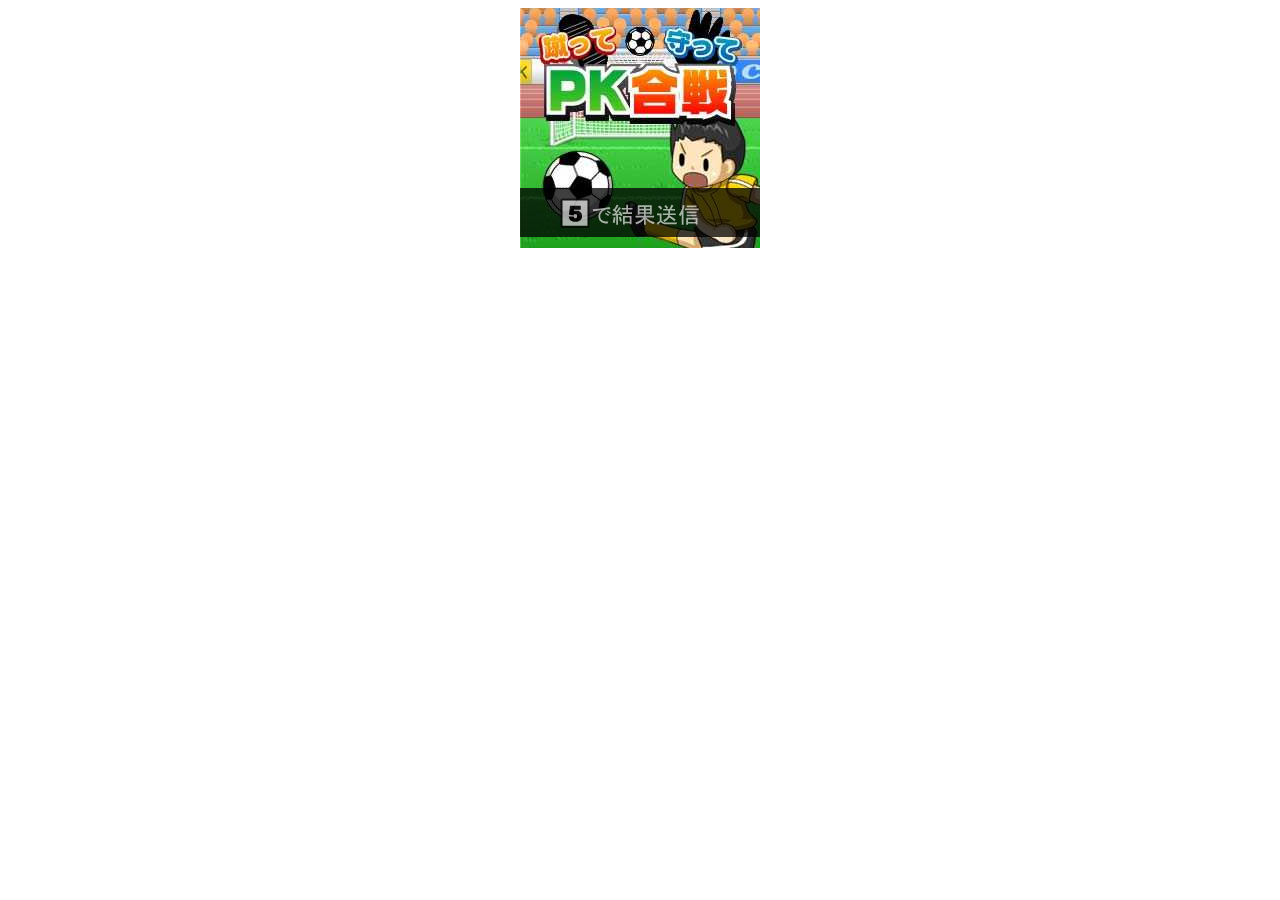
==== Canvas/football/index.html @ 00ebec83 "add canvas demo" ====
<!DOCTYPE html>
<html lang="en">
<head>
    <meta charset="UTF-8">
    <meta name="viewport" content="width=device-width, initial-scale=1.0">
    <title>Title</title>
</head>
<body>
<style>
    canvas {
        display: block;
        margin: 0 auto;
    }
</style>
<script src="../pixi/pixi.min.js"></script>
<script>
    const CPU_TURN = 'cpu';
    const PLAYER_TURN = 'player';
    const POINTER_TAP = 'pointertap';

    let Application = PIXI.Application;
    let Container = PIXI.Container;
    let Graphics = PIXI.Graphics;
    let Sprite = PIXI.Sprite;
    let Text = PIXI.Text;

    let background, player, cpu, scoreContainer, scoreTitle;
    let alpha = 0;
    let moveTo;
    let moveToX;
    let moveToY;
    let round = 0;
    let score = 0;
    let cpuScore = 0;
    let cpuTurn = 0;
    let cpuGameBoard = null;
    let cpuGameBoardText = null;
    let playerTurn = 0;
    let playerScore = 0;
    let playerGameBoard = null;
    let playerGameBoardText = null;
    let gameTurn = PLAYER_TURN;
    let gameBoarTurn = null;
    let gamePlace = [];
    let gamePlaceText = [];


    let app = new Application({
        width: 240,
        height: 240,
        antialias: true
    });
    document.body.appendChild(app.view);

    let gameScene = new Container();
    app.stage.addChild(gameScene);

    let playPlace = {
        "place_1": {
            "position": {
                "click": 1,
                "ball": {
                    x: 35,
                    y: 45,
                    x_over: -11,
                    y_over: -11
                }
            },
            "background": "0x000000",
            "opacity": 0.2,
            "width": 58,
            "height": 48,
            "x": 33,
            "y": 44,
            "title": {
                text: '1',
                x: 55,
                y: 55
            }
        },
        "place_2": {
            "position": {
                "click": 2,
                "ball": {
                    x: 110,
                    y: 45,
                    x_over: 110,
                    y_over: -10
                }
            },
            "background": "0xFFFFFF",
            "opacity": 0.2,
            "width": 58,
            "height": 48,
            "x": 91,
            "y": 44,
            "title": {
                text: '2',
                x: 112,
                y: 55
            }
        },
        "place_3": {
            "position": {
                "click": 3,
                "ball": {
                    x: 170,
                    y: 45,
                    x_over: 251,
                    y_over: -10
                }
            },
            "background": "0x000000",
            "opacity": 0.2,
            "width": 58,
            "height": 48,
            "x": 149,
            "y": 44,
            "title": {
                text: '3',
                x: 170,
                y: 55
            }
        },
        "place_4": {
            "position": {
                "click": 4,
                "ball": {
                    x: 35,
                    y: 95,
                    x_over: 10,
                    y_over: 120
                }
            },
            "background": "0xFFFFFF",
            "opacity": 0.2,
            "width": 58,
            "height": 48,
            "x": 33,
            "y": 92,
            "title": {
                text: '4',
                x: 55,
                y: 102
            }
        },
        "place_5": {
            "position": {
                "click": 5,
                "ball": {
                    x: 110,
                    y: 160
                }
            },
            "background": "0x000000",
            "opacity": 0.2,
            "width": 58,
            "height": 48,
            "x": 91,
            "y": 92,
            "title": {
                text: '5',
                x: 112,
                y: 102
            }
        },
        "place_6": {
            "position": {
                "click": 6,
                "ball": {
                    x: 180,
                    y: 85,
                    x_over: 210,
                    y_over: 95
                }
            },
            "background": "0xFFFFFF",
            "opacity": 0.2,
            "width": 58,
            "height": 48,
            "x": 149,
            "y": 92,
            "title": {
                text: '6',
                x: 170,
                y: 102
            }
        }
    };

    function setPosition(elm, x, y) {
        elm.x = x;
        elm.y = y;
    }

    function addText(text, options, x, y, parent = gameScene) {
        let element = new Text(text, options);
        setPosition(element, x, y);
        parent.addChild(element);

        return element;
    }

    function addGraphic(color, opacity, x, y, width, height, parent = gameScene) {
        let element = new Graphics();
        element.beginFill(color, opacity);
        element.drawRect(x, y, width, height);
        element.endFill();
        parent.addChild(element);

        return element;
    }

    function addImage(url, x = 0, y = 0, opacity = 1, parent = gameScene) {
        let element = Sprite.fromImage(url);
        setPosition(element, x, y);

        if (opacity !== 1) {
            element.alpha = opacity;
        }

        parent.addChild(element);

        return element;
    }

    function clear() {
        gameScene.removeChildren();
    }

    setup();

    function setup() {
        // Create background
        background = addImage('images/share/title_background.jpg');
        // Create start button + animation
        addGraphic(0x000000, 0.75, 0, 180, 240, 49);
        let beginBtn = addImage('images/share/start_label.png', 40, 190, 0);
        beginBtn.buttonMode = true;
        beginBtn.interactive = true;

        let showButton = function () {
            beginBtn.alpha = alpha;
            alpha = alpha < 1 ? alpha + 0.015 : 0;
        };

        beginBtn.on(POINTER_TAP, function () {
            app.ticker.remove(showButton);
            waitingMatch();
        });

        app.ticker.add(showButton);
    }

    function resetNextStage() {
        round += 1;
        cpuTurn = 0;
        playerTurn = 0;
        cpuScore = 0;
        playerScore = 0;
        cpuGameBoard = null;
        playerGameBoard = null;
    }

    function waitingMatch() {
        clear();
        resetNextStage();
        // Create main background
        background = addImage('images/share/main_background.jpg');
        addGraphic(0xFFFFFF, 0.5, 0, 0, 240, 240);
        // Create score
        scoreContainer = addGraphic(0x000000, 0.4, 0, 0, 240, 30);
        scoreTitle = addText('SCORE', {
            fontWeight: 'bold',
            fontSize: 20,
            fill: '#FFFFFF',
            stroke: '#000000',
            strokeThickness: 2,
        }, 10, 2, scoreContainer);

        let scoreNumber = addText(score, {
            fontWeight: 'bold',
            fontSize: 20,
            fill: '#FFFFFF',
            stroke: '#000000',
            strokeThickness: 2
        }, 200, 2);

        // Create character name
        let nameContainer = addGraphic(0x000000, 0.6, 0, 50, 240, 60);
        let playerName = addText('PLAYER', {
            fontWeight: 'bold',
            fontSize: 15,
            fill: '#f48642',
        }, 6, 55, nameContainer);
        let cpuName = addText('CPU', {
            fontWeight: 'bold',
            fontSize: 15,
            fill: '#f48642',
        }, 203, 55);

        // Create vs
        let vsContainer = addGraphic(0x000000, 1, 0, 164, 240, 0);
        let vsImg = addImage('images/share/vs.png', 90, 144, 0);
        vsImg.width = 67;
        vsImg.height = 41;
        // Create player
        player = addImage('images/share/vs_player.png', -78, 68);
        // Create cpu
        cpu = addImage('images/share/vs_cpu.png', 240, 81);
        let fadeOutElm = function () {
            if (player.x >= -90 || cpu.x < 240) {
                player.x -= 3;
                cpu.x += 3;
            }

            if (vsContainer.alpha > 0) {
                vsContainer.alpha -= 0.02;
            } else {
                app.ticker.remove(fadeOutElm);
                renderPlay();
            }

            if (nameContainer.alpha > 0 || scoreContainer.alpha > 0) {
                nameContainer.alpha -= 0.02;
                playerName.alpha -= 0.025;
                cpuName.alpha -= 0.025;

                scoreContainer.alpha -= 0.02;
                scoreTitle.alpha -= 0.02;
                scoreNumber.alpha -= 0.02;
            } else {
                playerName.alpha = 0;
                cpuName.alpha = 0;

                scoreTitle.alpha = 0;
                scoreNumber.alpha = 0;
            }

            if (vsContainer.graphicsData[0].shape.width > 8) {
                vsContainer.graphicsData[0].shape.width -= 8;
                vsContainer.x += 4;
                vsImg.width += 6;
                vsImg.x -= 3;
                vsImg.height -= 4.1;
            } else {
                vsImg.alpha = 0;
            }

            if (vsContainer.graphicsData[0].shape.height < 240) {
                vsContainer.graphicsData[0].shape.height += 20;
                vsContainer.y -= 15;
            }
        };

        let fadeIn = true;
        let fadeInElm = function () {
            if (player.x < 0) {
                player.x += 2;
            }

            if (cpu.x > 162) {
                cpu.x -= 2;
            }

            if (vsContainer.graphicsData[0].shape.height < 50) {
                vsContainer.y -= 1.25;
                vsContainer.graphicsData[0].shape.height += 2.5;
                vsImg.alpha = 1;
                vsImg.width += 2;
                vsImg.x -= 1;
                vsImg.height += 2;
                vsImg.y -= 1;
            }

            if (vsContainer.graphicsData[0].shape.height === 50 && vsImg.width >= 67 && vsImg.height > 40) {
                vsImg.width -= 2;
                vsImg.x += 1;
                vsImg.height -= 2;
                vsImg.y += 1;
                fadeIn = false;
            }

            if (vsContainer.graphicsData[0].shape.height === 50 && vsImg.width < 67 && vsImg.height < 41) {
                app.ticker.remove(fadeInElm);
                setTimeout(function () {
                    app.ticker.add(fadeOutElm);
                }, 300);
            }
        };

        app.ticker.add(fadeInElm);
    }

    function randMissOrGoal() {
        return Math.random() > 0.2;
    }

    function randCpuPlace() {
        return Math.floor((Math.random() * 6) + 1);
    }

    function renderLose() {
        clear();
        gameScene.addChild(background);
        let overImg = addImage('images/share/gameover.png', 2.5, 0);
        addImage('images/share/background_top.png');
        gameScene.addChild(scoreContainer);
        gameScene.addChild(scoreTitle);
        addText(score, {
            fontWeight: 'bold',
            fontSize: 20,
            fill: '#FFFFFF',
            stroke: '#000000',
            strokeThickness: 2
        }, 200, 2);

        let loseImg = addImage('images/share/youlose.png', -193, 75);
        let moveLoseImg = function () {
            if (loseImg.x < 7.5) {
                loseImg.x += 2;
            } else {
                app.ticker.remove(moveLoseImg);
                setTimeout(function () {
                    let moveOverImg = function () {
                        if (overImg.y < 75) {
                            overImg.y += 2;
                            loseImg.x += 10;
                        } else {
                            app.ticker.remove(moveOverImg);
                            setTimeout(function () {
                                clear();
                                gameScene.addChild(background);
                                addImage('images/share/end_background.png', -20, -5);
                                addText(score, {
                                    fontWeight: 'bold',
                                    fontSize: 20,
                                    align: 'right',
                                    fill: '#000000',
                                }, 150, 101);
                                let continueImg = addImage('images/share/continue_label.png', 40, 190, 0);
                                continueImg.interactive = true;
                                continueImg.buttonMode = true;
                                alpha = 0;
                                let continueChangeAlpha = function () {
                                    continueImg.alpha = alpha;
                                    alpha = alpha < 1 ? alpha + 0.015 : 0;
                                };
                                continueImg.on(POINTER_TAP, function () {
                                    app.ticker.remove(continueChangeAlpha);
                                    setup();
                                });
                                app.ticker.add(continueChangeAlpha);
                            }, 500);
                        }
                    };
                    app.ticker.add(moveOverImg);
                }, 500);
            }
        };
        app.ticker.add(moveLoseImg);
    }

    function renderNext() {
        clear();
        if ((playerScore - cpuScore) > 0) {
            gameScene.addChild(background);
            let stageImg = addImage('images/share/nextstage.png', 3.5, 0);
            addImage('images/share/background_top.png');
            gameScene.addChild(scoreContainer);
            gameScene.addChild(scoreTitle);
            addText(score, {
                fontWeight: 'bold',
                fontSize: 20,
                fill: '#FFFFFF',
                stroke: '#000000',
                strokeThickness: 2
            }, 200, 2);

            let winImg = addImage('images/share/youwin.png', -193, 75);
            let moveWinImg = function () {
                if (winImg.x < 24) {
                    winImg.x += 2;
                } else {
                    app.ticker.remove(moveWinImg);
                    setTimeout(function () {
                        let moveStageImg = function () {
                            if (stageImg.y < 75) {
                                stageImg.y += 2;
                                winImg.x += 10;
                            } else {
                                app.ticker.remove(moveStageImg);
                                setTimeout(waitingMatch(), 1500);
                            }
                        };
                        app.ticker.add(moveStageImg);
                    }, 1000);
                }
            };
            app.ticker.add(moveWinImg);
        } else {
            renderLose();
        }
    }

    function renderScoreBoard(isGoal) {
        if (playerGameBoard !== null && gameTurn === CPU_TURN) {
            gameScene.addChild(playerGameBoard);
        }

        if (cpuGameBoard !== null && gameTurn === PLAYER_TURN) {
            gameScene.addChild(cpuGameBoard);
        }

        if (playerTurn === cpuTurn) {
            gameScene.removeChild(playerGameBoard);
            gameScene.removeChild(cpuGameBoard);
        }

        if (isGoal !== null) {
            let ico = isGoal ? 'images/share/o.png' : 'images/share/x.png';
            if (gameTurn === 'player') {
                playerGameBoard = addImage(ico, 188, 204);
                playerGameBoard.width = 14;
                playerGameBoard.height = 14;
            } else {
                cpuGameBoard = addImage(ico, 188, 221);
                cpuGameBoard.width = 14;
                cpuGameBoard.height = 14;
            }
        }

        gameScene.removeChild(gameBoarTurn);
        gameBoarTurn = addText(playerTurn === cpuTurn ? playerTurn + 1 : playerTurn, {
            fontSize: 11,
            fill: '#000000'
        }, 185, 190);

        gameScene.removeChild(playerGameBoardText);
        playerGameBoardText = addText(playerScore, {
            fontWeight: 'bold',
            fontSize: 15,
            fill: '#000000'
        }, 218, 202);

        gameScene.removeChild(cpuGameBoardText);
        cpuGameBoardText = addText(cpuScore, {
            fontWeight: 'bold',
            fontSize: 15,
            fill: '#000000'
        }, 218, 219);
    }

    function renderMiss() {
        renderScoreBoard(false);
        let missImg = addImage('images/share/miss.png', 40, 50);
        let swap = false;
        let moveMissImg = function () {
            if (missImg.x < 50 && !swap) {
                setPosition(missImg, missImg.x + 1, missImg.y + 1);
            } else {
                swap = true;
            }

            if (missImg.x > 40 && swap) {
                setPosition(missImg, missImg.x - 1, missImg.y + 1);
            } else {
                swap = false;
            }

            if (missImg.y >= 80) {
                app.ticker.remove(moveMissImg);
            }
        };

        app.ticker.add(moveMissImg);

        if (gameTurn === 'player') {
            let playerMiss = addImage('images/player/miss_player.png', -98, 134);
            let movePlayer = function () {
                if (playerMiss.x < 10) {
                    playerMiss.x += 4;
                } else {
                    app.ticker.remove(movePlayer);
                }
            };
            app.ticker.add(movePlayer);
        }
    }

    function renderGoal() {
        if (gameTurn === 'player') {
            playerScore += 1;
            score += round * 100;
        } else {
            cpuScore += 1;
        }

        renderScoreBoard(true);

        if (gameTurn === 'player') {
            let playerMiss = addImage('images/player/goal_player.png', 100, 240);
            let movePlayer = function () {
                if (playerMiss.y > 84) {
                    playerMiss.y -= 10;
                } else {
                    app.ticker.remove(movePlayer);
                }
            };
            app.ticker.add(movePlayer);
        }

        let goalImg = addImage('images/share/goal.png', -40, 50);
        let moveGoalImg = function () {
            if (goalImg.x < 40) {
                goalImg.x += 2;
            } else {
                app.ticker.remove(moveGoalImg);
            }
        };

        app.ticker.add(moveGoalImg);
    }

    function renderGk(turn, gk, gkPlace, stPlace, goal) {
        let newGkImg;
        switch (gkPlace) {
            case 1: {
                newGkImg = PIXI.Texture.fromImage('images/' + turn + '/gk_left_up.png');
                gk.setTexture(newGkImg);
                setPosition(gk, 30, 40);
                break;
            }
            case 2: {
                newGkImg = PIXI.Texture.fromImage('images/' + turn + '/gk_center_up.png');
                gk.setTexture(newGkImg);
                setPosition(gk, 100, 40);
                break;
            }
            case 3: {
                newGkImg = PIXI.Texture.fromImage('images/' + turn + '/gk_right_up.png');
                gk.setTexture(newGkImg);
                setPosition(gk, 135, 40);
                break;
            }
            case 4: {
                newGkImg = PIXI.Texture.fromImage('images/' + turn + '/gk_left_down.png');
                gk.setTexture(newGkImg);
                setPosition(gk, 40, 105);
                break;
            }
            case 5: {
                newGkImg = PIXI.Texture.fromImage('images/' + turn + '/gk_center_down.png');
                gk.setTexture(newGkImg);
                setPosition(gk, 100, 80);
                break;
            }
            case 6: {
                newGkImg = PIXI.Texture.fromImage('images/' + turn + '/gk_right_down.png');
                gk.setTexture(newGkImg);
                setPosition(gk, 115, 105);
                break;
            }
        }

        addGraphic(0x000000, 0.5, 0, 0, 240, 240);
        setTimeout(function () {
            if (stPlace === gkPlace || !goal) {
                renderMiss();
            } else {
                renderGoal();
            }

            setTimeout(function () {
                let nextStage = true;
                let closeBg1 = addGraphic(0x000000, 1, 0, 0, 0, 40);
                let closeBg2 = addGraphic(0x000000, 1, 240, 40, 0, 40);
                let closeBg3 = addGraphic(0x000000, 1, 0, 80, 0, 40);
                let closeBg4 = addGraphic(0x000000, 1, 240, 120, 0, 40);
                let closeBg5 = addGraphic(0x000000, 1, 0, 160, 0, 40);
                let closeBg6 = addGraphic(0x000000, 1, 240, 200, 0, 40);
                let subScore = Math.abs(playerScore - cpuScore);

                if (gameTurn === PLAYER_TURN) {
                    gameTurn = CPU_TURN;
                    playerTurn += 1;
                } else {
                    gameTurn = PLAYER_TURN;
                    cpuTurn += 1;
                }

                console.log({
                    game_turn: gameTurn,
                    st_place: stPlace,
                    gk_place: gkPlace,
                    goal: goal,
                    player_turn: playerTurn,
                    cpu_turn: cpuTurn,
                    player_score: playerScore,
                    cpu_score: cpuScore,
                    sub_score: subScore,
                });

                if (playerTurn === cpuTurn
                    && ((playerTurn < 5 && subScore > (5 - playerTurn))
                        || (playerTurn === 5 && subScore > 0)
                        || (playerTurn > 5 && subScore > 0))
                ) {
                    nextStage = false;
                }

                let next = function () {
                    if (closeBg1.graphicsData[0].shape.width < 240) {
                        closeBg1.graphicsData[0].shape.width += 8;
                        closeBg2.graphicsData[0].shape.width += 8;
                        closeBg2.x -= 8;
                        closeBg3.graphicsData[0].shape.width += 8;
                        closeBg4.graphicsData[0].shape.width += 8;
                        closeBg4.x -= 8;
                        closeBg5.graphicsData[0].shape.width += 8;
                        closeBg6.graphicsData[0].shape.width += 8;
                        closeBg6.x -= 8;
                    } else {
                        app.ticker.remove(next);
                        if (nextStage) {
                            renderPlay();
                        } else {
                            renderNext();
                        }
                    }
                };
                app.ticker.add(next);
            }, 1500);
        }, 300);
    }

    function renderPlay() {
        clear();
        background.alpha = 1;
        gameScene.addChild(background);
        scoreContainer.alpha = 1;
        scoreTitle.alpha = 1;
        gameScene.addChild(scoreContainer);
        gameScene.addChild(scoreTitle);
        addText(score, {
            fontWeight: 'bold',
            fontSize: 20,
            fill: '#FFFFFF',
            stroke: '#000000',
            strokeThickness: 2
        }, 200, 2);

        Object.keys(playPlace).forEach(function (index) {
            let position = addGraphic(
                playPlace[index].background,
                playPlace[index].opacity,
                playPlace[index].x,
                playPlace[index].y,
                playPlace[index].width,
                playPlace[index].height
            );
            position.interactive = true;
            position.buttonMode = true;
            position.on(POINTER_TAP, function () {
                app.ticker.remove(moveGk);

                gamePlace.forEach(function (item) {
                    gameScene.removeChild(item);
                });

                gamePlaceText.forEach(function (item) {
                    gameScene.removeChild(item);
                });

                gameScene.removeChild(st);
                st = addImage('images/' + gameTurn + '/kick_2.png', 64, 145);
                setTimeout(function () {
                    gameScene.removeChild(st);
                    st = addImage('images/' + gameTurn + '/kick_3.png', 84, 145);

                    let goal = randMissOrGoal();
                    if (gameTurn === PLAYER_TURN) {
                        moveTo = playPlace[index].position.click;
                        moveToX = !goal && moveTo !== 5 ? playPlace[index].position.ball.x_over : playPlace[index].position.ball.x;
                        moveToY = !goal && moveTo !== 5 ? playPlace[index].position.ball.y_over : playPlace[index].position.ball.y;
                    } else {
                        moveTo = randCpuPlace();
                        moveToX = !goal && moveTo !== 5 ? playPlace['place_' + moveTo].position.ball.x_over : playPlace['place_' + moveTo].position.ball.x;
                        moveToY = !goal && moveTo !== 5 ? playPlace['place_' + moveTo].position.ball.y_over : playPlace['place_' + moveTo].position.ball.y;
                    }

                    let moveBall = function () {
                        if (moveTo === 1 && ball.x > moveToX && ball.y > moveToY) {
                            ball.x -= 5;
                            ball.y -= 11.5;
                        } else if (moveTo === 2 && ball.x <= moveToX && ball.y > moveToY) {
                            if (ball.x !== moveToX) {
                                ball.x += 2;
                            }
                            ball.y -= 30;
                        } else if (moveTo === 3 && ball.x < moveToX && ball.y > moveToY) {
                            ball.x += 13;
                            ball.y -= 25;
                        } else if (moveTo === 4 && ball.x > moveToX && ball.y > moveToX) {
                            ball.x -= 5;
                            ball.y -= 6.8;
                        } else if (moveTo = 5 && ball.x < moveToX && ball.y > moveToX) {
                            ball.x += 2;
                            ball.y -= 16;
                        } else if (moveTo = 6 && ball.x < moveToX && ball.y > moveToY) {
                            ball.x += 10;
                            ball.y -= 8;
                        } else {
                            app.ticker.remove(moveBall);
                            if (gameTurn === PLAYER_TURN) {
                                renderGk('cpu', gk, randCpuPlace(), playPlace[index].position.click, goal);
                            } else {
                                renderGk('player', gk, playPlace[index].position.click, randCpuPlace(), goal);
                            }
                        }
                    };
                    app.ticker.add(moveBall);
                }, 100);
            });

            gamePlace.push(position);
        });

        let gkSprite = PIXI.Texture.fromImage(gameTurn === PLAYER_TURN ? 'images/cpu/gk_def.png' : 'images/player/gk_def.png', 90, 70);
        let gk = new PIXI.Sprite(gkSprite);
        gameScene.addChild(gk);
        setPosition(gk, 90, 70);
        let swap = false;
        let moveGk = function () {
            if (gk.y < 73 && !swap) {
                gk.y += 0.2;
            } else {
                swap = true;
            }

            if (gk.y > 70 && swap) {
                gk.y -= 0.2;
            } else {
                swap = false;
            }
        };

        app.ticker.add(moveGk);
        let st = addImage('images/' + gameTurn + '/kick_1.png', 60, 145);
        let ball = addImage('images/share/ball_1.png', 100, 195);

        Object.keys(playPlace).forEach(function (index) {
            let text = addText(playPlace[index].title.text, {
                fontSize: 24,
                fill: '#FFFFFF',
                stroke: '#FF0000',
                strokeThickness: 4
            }, playPlace[index].title.x, playPlace[index].title.y);

            gamePlaceText.push(text);
        });

        addImage('images/share/score_board.png', 142, 188);
        renderScoreBoard(null);
    }
</script>
</body>
</html>
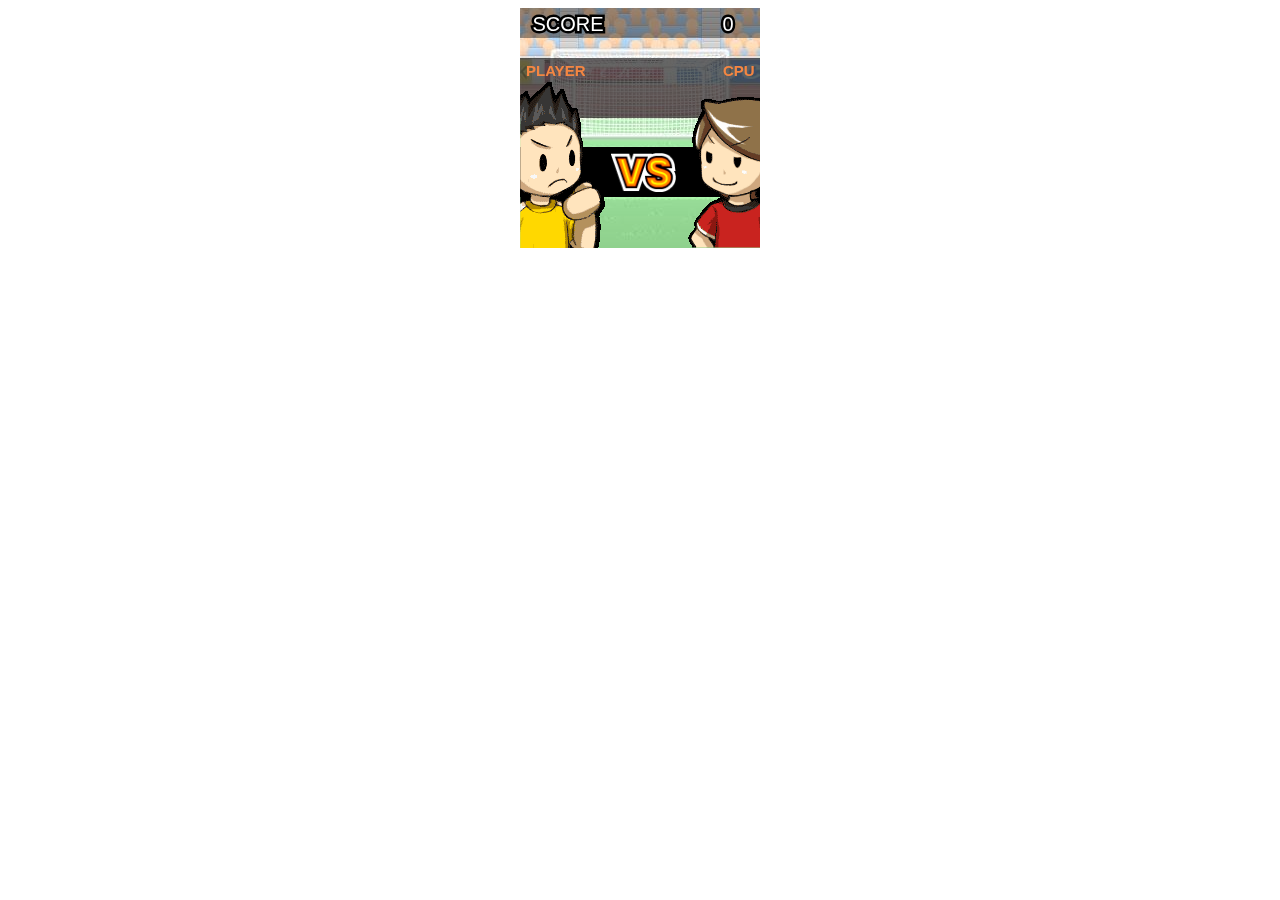
==== commit e3679d44: "add canvas demo" ====
--- a/Canvas/football/index.html
+++ b/Canvas/football/index.html
@@ -126,10 +126,10 @@
             "position": {
                 "click": 4,
                 "ball": {
-                    x: 35,
+                    x: 40,
                     y: 95,
-                    x_over: 10,
-                    y_over: 120
+                    x_over: 0,
+                    y_over: 75
                 }
             },
             "background": "0xFFFFFF",
@@ -149,7 +149,7 @@
                 "click": 5,
                 "ball": {
                     x: 110,
-                    y: 160
+                    y: 95
                 }
             },
             "background": "0x000000",
@@ -169,9 +169,9 @@
                 "click": 6,
                 "ball": {
                     x: 180,
-                    y: 85,
+                    y: 95,
                     x_over: 210,
-                    y_over: 95
+                    y_over: 75
                 }
             },
             "background": "0xFFFFFF",
@@ -228,7 +228,7 @@
         gameScene.removeChildren();
     }
 
-    setup();
+    waitingMatch();
 
     function setup() {
         // Create background
@@ -271,19 +271,17 @@
         // Create score
         scoreContainer = addGraphic(0x000000, 0.4, 0, 0, 240, 30);
         scoreTitle = addText('SCORE', {
-            fontWeight: 'bold',
             fontSize: 20,
             fill: '#FFFFFF',
             stroke: '#000000',
-            strokeThickness: 2,
+            strokeThickness: 5,
         }, 10, 2, scoreContainer);
 
         let scoreNumber = addText(score, {
-            fontWeight: 'bold',
             fontSize: 20,
             fill: '#FFFFFF',
             stroke: '#000000',
-            strokeThickness: 2
+            strokeThickness: 5
         }, 200, 2);
 
         // Create character name
@@ -407,12 +405,12 @@
         addImage('images/share/background_top.png');
         gameScene.addChild(scoreContainer);
         gameScene.addChild(scoreTitle);
+
         addText(score, {
-            fontWeight: 'bold',
             fontSize: 20,
             fill: '#FFFFFF',
             stroke: '#000000',
-            strokeThickness: 2
+            strokeThickness: 5
         }, 200, 2);
 
         let loseImg = addImage('images/share/youlose.png', -193, 75);
@@ -469,12 +467,12 @@
             addImage('images/share/background_top.png');
             gameScene.addChild(scoreContainer);
             gameScene.addChild(scoreTitle);
+
             addText(score, {
-                fontWeight: 'bold',
                 fontSize: 20,
                 fill: '#FFFFFF',
                 stroke: '#000000',
-                strokeThickness: 2
+                strokeThickness: 5
             }, 200, 2);
 
             let winImg = addImage('images/share/youwin.png', -193, 75);
@@ -540,14 +538,14 @@
         playerGameBoardText = addText(playerScore, {
             fontWeight: 'bold',
             fontSize: 15,
-            fill: '#000000'
+            fill: '#FF0000'
         }, 218, 202);
 
         gameScene.removeChild(cpuGameBoardText);
         cpuGameBoardText = addText(cpuScore, {
             fontWeight: 'bold',
             fontSize: 15,
-            fill: '#000000'
+            fill: '#FF0000'
         }, 218, 219);
     }
 
@@ -622,8 +620,11 @@
         app.ticker.add(moveGoalImg);
     }
 
-    function renderGk(turn, gk, gkPlace, stPlace, goal) {
+    function renderGk(turn, gk, gkPlace, stPlace, goal, ball) {
         let newGkImg;
+        if (stPlace === gkPlace && goal) {
+            gameScene.removeChild(ball);
+        }
         switch (gkPlace) {
             case 1: {
                 newGkImg = PIXI.Texture.fromImage('images/' + turn + '/gk_left_up.png');
@@ -646,7 +647,7 @@
             case 4: {
                 newGkImg = PIXI.Texture.fromImage('images/' + turn + '/gk_left_down.png');
                 gk.setTexture(newGkImg);
-                setPosition(gk, 40, 105);
+                setPosition(gk, 30, 105);
                 break;
             }
             case 5: {
@@ -658,14 +659,14 @@
             case 6: {
                 newGkImg = PIXI.Texture.fromImage('images/' + turn + '/gk_right_down.png');
                 gk.setTexture(newGkImg);
-                setPosition(gk, 115, 105);
+                setPosition(gk, 135, 105);
                 break;
             }
         }
 
         addGraphic(0x000000, 0.5, 0, 0, 240, 240);
         setTimeout(function () {
-            if (stPlace === gkPlace || !goal) {
+            if (stPlace === gkPlace && !goal) {
                 renderMiss();
             } else {
                 renderGoal();
@@ -702,9 +703,7 @@
                 });
 
                 if (playerTurn === cpuTurn
-                    && ((playerTurn < 5 && subScore > (5 - playerTurn))
-                        || (playerTurn === 5 && subScore > 0)
-                        || (playerTurn > 5 && subScore > 0))
+                    && ((playerTurn < 5 && subScore > (5 - playerTurn)) || (playerTurn >= 5 && subScore > 0))
                 ) {
                     nextStage = false;
                 }
@@ -742,12 +741,12 @@
         scoreTitle.alpha = 1;
         gameScene.addChild(scoreContainer);
         gameScene.addChild(scoreTitle);
+
         addText(score, {
-            fontWeight: 'bold',
             fontSize: 20,
             fill: '#FFFFFF',
             stroke: '#000000',
-            strokeThickness: 2
+            strokeThickness: 5
         }, 200, 2);
 
         Object.keys(playPlace).forEach(function (index) {
@@ -801,21 +800,21 @@
                         } else if (moveTo === 3 && ball.x < moveToX && ball.y > moveToY) {
                             ball.x += 13;
                             ball.y -= 25;
-                        } else if (moveTo === 4 && ball.x > moveToX && ball.y > moveToX) {
-                            ball.x -= 5;
-                            ball.y -= 6.8;
-                        } else if (moveTo = 5 && ball.x < moveToX && ball.y > moveToX) {
+                        } else if (moveTo === 4 && ball.x > moveToX && ball.y > moveToY) {
+                            ball.x -= 10;
+                            ball.y -= 14;
+                        } else if (moveTo === 5 && ball.x < moveToX && ball.y > moveToY) {
                             ball.x += 2;
                             ball.y -= 16;
-                        } else if (moveTo = 6 && ball.x < moveToX && ball.y > moveToY) {
+                        } else if (moveTo === 6 && ball.x < moveToX && ball.y > moveToY) {
                             ball.x += 10;
-                            ball.y -= 8;
+                            ball.y -= 10;
                         } else {
                             app.ticker.remove(moveBall);
                             if (gameTurn === PLAYER_TURN) {
-                                renderGk('cpu', gk, randCpuPlace(), playPlace[index].position.click, goal);
+                                renderGk('cpu', gk, randCpuPlace(), playPlace[index].position.click, goal, ball);
                             } else {
-                                renderGk('player', gk, playPlace[index].position.click, randCpuPlace(), goal);
+                                renderGk('player', gk, playPlace[index].position.click, moveTo, goal, ball);
                             }
                         }
                     };
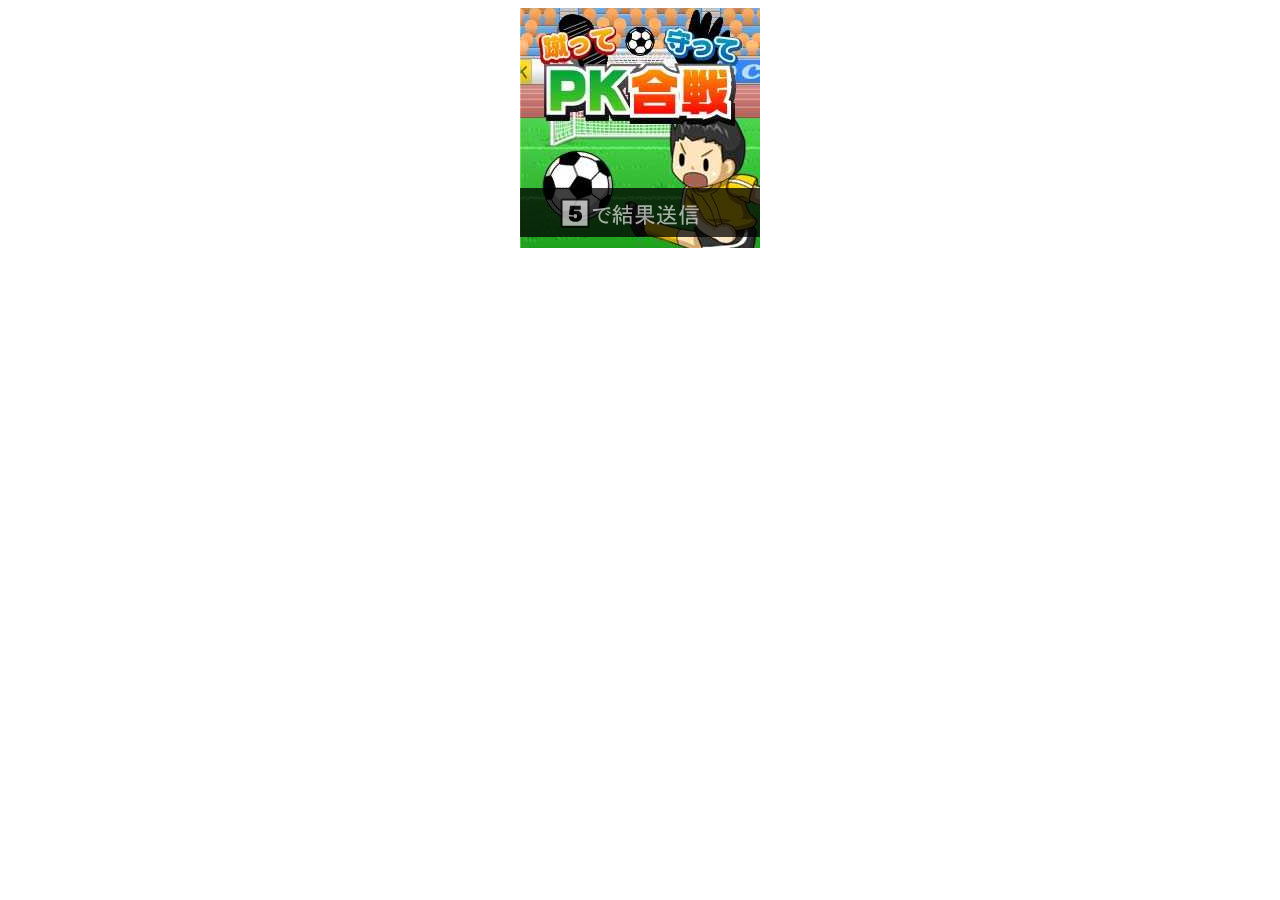
==== commit 0cf91d2e: "add canvas demo" ====
--- a/Canvas/football/index.html
+++ b/Canvas/football/index.html
@@ -228,7 +228,7 @@
         gameScene.removeChildren();
     }
 
-    waitingMatch();
+    setup();
 
     function setup() {
         // Create background
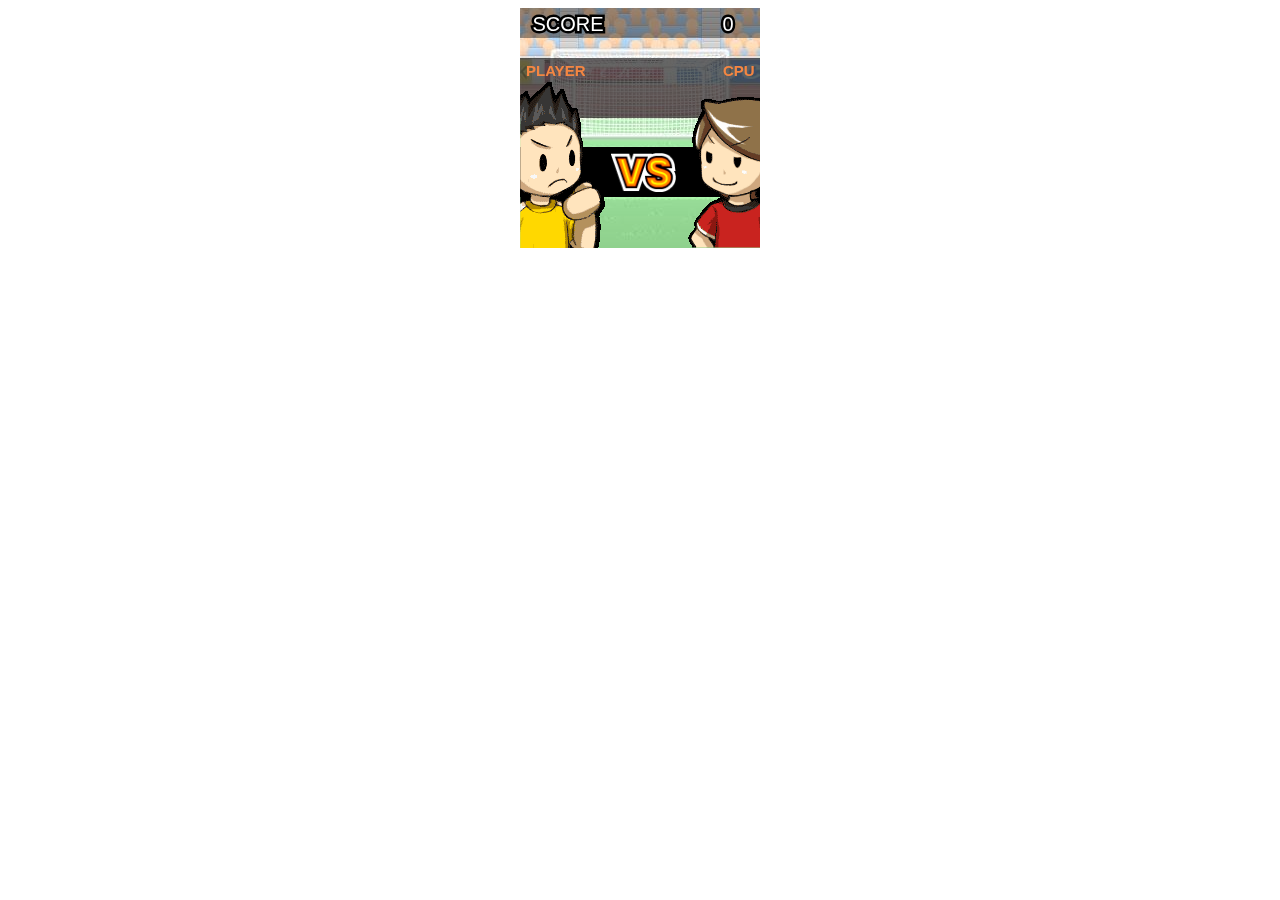
==== commit 969dfb9e: "add canvas demo" ====
--- a/Canvas/football/index.html
+++ b/Canvas/football/index.html
@@ -43,7 +43,7 @@
     let gameBoarTurn = null;
     let gamePlace = [];
     let gamePlaceText = [];
-
+    let gkCharacter = new Array();
 
     let app = new Application({
         width: 240,
@@ -55,7 +55,7 @@
     let gameScene = new Container();
     app.stage.addChild(gameScene);
 
-    let playPlace = {
+    let tapPosition = {
         "place_1": {
             "position": {
                 "click": 1,
@@ -187,6 +187,20 @@
             }
         }
     };
+    let gkImg = {
+        cpu_1: {url: 'images/cpu/gk_left_up.png', x: 30, y: 40},
+        cpu_2: {url: 'images/cpu/gk_center_up.png', x: 100, y: 40},
+        cpu_3: {url: 'images/cpu/gk_right_up.png', x: 135, y: 40},
+        cpu_4: {url: 'images/cpu/gk_left_down.png', x: 30, y: 105},
+        cpu_5: {url: 'images/cpu/gk_center_down.png', x: 100, y: 80},
+        cpu_6: {url: 'images/cpu/gk_right_down.png', x: 135, y: 105},
+        player_1: {url: 'images/player/gk_left_up.png', x: 30, y: 40},
+        player_2: {url: 'images/player/gk_center_up.png', x: 100, y: 40},
+        player_3: {url: 'images/player/gk_right_up.png', x: 135, y: 40},
+        player_4: {url: 'images/player/gk_left_down.png', x: 30, y: 105},
+        player_5: {url: 'images/player/gk_center_down.png', x: 100, y: 80},
+        player_6: {url: 'images/player/gk_right_down.png', x: 135, y: 105},
+    };
 
     function setPosition(elm, x, y) {
         elm.x = x;
@@ -228,7 +242,7 @@
         gameScene.removeChildren();
     }
 
-    setup();
+    waitingMatch();
 
     function setup() {
         // Create background
@@ -248,7 +262,8 @@
             app.ticker.remove(showButton);
             waitingMatch();
         });
-
+        round = 0;
+        score = 0;
         app.ticker.add(showButton);
     }
 
@@ -620,53 +635,13 @@
         app.ticker.add(moveGoalImg);
     }
 
-    function renderGk(turn, gk, gkPlace, stPlace, goal, ball) {
-        let newGkImg;
-        if (stPlace === gkPlace && goal) {
-            gameScene.removeChild(ball);
-        }
-        switch (gkPlace) {
-            case 1: {
-                newGkImg = PIXI.Texture.fromImage('images/' + turn + '/gk_left_up.png');
-                gk.setTexture(newGkImg);
-                setPosition(gk, 30, 40);
-                break;
-            }
-            case 2: {
-                newGkImg = PIXI.Texture.fromImage('images/' + turn + '/gk_center_up.png');
-                gk.setTexture(newGkImg);
-                setPosition(gk, 100, 40);
-                break;
-            }
-            case 3: {
-                newGkImg = PIXI.Texture.fromImage('images/' + turn + '/gk_right_up.png');
-                gk.setTexture(newGkImg);
-                setPosition(gk, 135, 40);
-                break;
-            }
-            case 4: {
-                newGkImg = PIXI.Texture.fromImage('images/' + turn + '/gk_left_down.png');
-                gk.setTexture(newGkImg);
-                setPosition(gk, 30, 105);
-                break;
-            }
-            case 5: {
-                newGkImg = PIXI.Texture.fromImage('images/' + turn + '/gk_center_down.png');
-                gk.setTexture(newGkImg);
-                setPosition(gk, 100, 80);
-                break;
-            }
-            case 6: {
-                newGkImg = PIXI.Texture.fromImage('images/' + turn + '/gk_right_down.png');
-                gk.setTexture(newGkImg);
-                setPosition(gk, 135, 105);
-                break;
-            }
-        }
+    function renderGk(turn, gk, gkPlace, stPlace, goal) {
+        gameScene.removeChild(gk);
+        gkCharacter[turn + '_' + gkPlace].alpha = 1;
 
         addGraphic(0x000000, 0.5, 0, 0, 240, 240);
         setTimeout(function () {
-            if (stPlace === gkPlace && !goal) {
+            if (stPlace === gkPlace || (gkPlace !== 5 && !goal)) {
                 renderMiss();
             } else {
                 renderGoal();
@@ -749,14 +724,18 @@
             strokeThickness: 5
         }, 200, 2);
 
-        Object.keys(playPlace).forEach(function (index) {
+        Object.keys(gkImg).forEach(function (index) {
+            gkCharacter[index] = addImage(gkImg[index].url, gkImg[index].x, gkImg[index].y, 0);
+        });
+
+        Object.keys(tapPosition).forEach(function (index) {
             let position = addGraphic(
-                playPlace[index].background,
-                playPlace[index].opacity,
-                playPlace[index].x,
-                playPlace[index].y,
-                playPlace[index].width,
-                playPlace[index].height
+                tapPosition[index].background,
+                tapPosition[index].opacity,
+                tapPosition[index].x,
+                tapPosition[index].y,
+                tapPosition[index].width,
+                tapPosition[index].height
             );
             position.interactive = true;
             position.buttonMode = true;
@@ -779,13 +758,13 @@
 
                     let goal = randMissOrGoal();
                     if (gameTurn === PLAYER_TURN) {
-                        moveTo = playPlace[index].position.click;
-                        moveToX = !goal && moveTo !== 5 ? playPlace[index].position.ball.x_over : playPlace[index].position.ball.x;
-                        moveToY = !goal && moveTo !== 5 ? playPlace[index].position.ball.y_over : playPlace[index].position.ball.y;
+                        moveTo = tapPosition[index].position.click;
+                        moveToX = !goal && moveTo !== 5 ? tapPosition[index].position.ball.x_over : tapPosition[index].position.ball.x;
+                        moveToY = !goal && moveTo !== 5 ? tapPosition[index].position.ball.y_over : tapPosition[index].position.ball.y;
                     } else {
                         moveTo = randCpuPlace();
-                        moveToX = !goal && moveTo !== 5 ? playPlace['place_' + moveTo].position.ball.x_over : playPlace['place_' + moveTo].position.ball.x;
-                        moveToY = !goal && moveTo !== 5 ? playPlace['place_' + moveTo].position.ball.y_over : playPlace['place_' + moveTo].position.ball.y;
+                        moveToX = !goal && moveTo !== 5 ? tapPosition['place_' + moveTo].position.ball.x_over : tapPosition['place_' + moveTo].position.ball.x;
+                        moveToY = !goal && moveTo !== 5 ? tapPosition['place_' + moveTo].position.ball.y_over : tapPosition['place_' + moveTo].position.ball.y;
                     }
 
                     let moveBall = function () {
@@ -812,9 +791,9 @@
                         } else {
                             app.ticker.remove(moveBall);
                             if (gameTurn === PLAYER_TURN) {
-                                renderGk('cpu', gk, randCpuPlace(), playPlace[index].position.click, goal, ball);
+                                renderGk('cpu', gk, randCpuPlace(), tapPosition[index].position.click, goal, ball);
                             } else {
-                                renderGk('player', gk, playPlace[index].position.click, moveTo, goal, ball);
+                                renderGk('player', gk, tapPosition[index].position.click, moveTo, goal, ball);
                             }
                         }
                     };
@@ -825,10 +804,7 @@
             gamePlace.push(position);
         });
 
-        let gkSprite = PIXI.Texture.fromImage(gameTurn === PLAYER_TURN ? 'images/cpu/gk_def.png' : 'images/player/gk_def.png', 90, 70);
-        let gk = new PIXI.Sprite(gkSprite);
-        gameScene.addChild(gk);
-        setPosition(gk, 90, 70);
+        let gk = addImage(gameTurn === PLAYER_TURN ? 'images/cpu/gk_def.png' : 'images/player/gk_def.png', 90, 70);
         let swap = false;
         let moveGk = function () {
             if (gk.y < 73 && !swap) {
@@ -848,13 +824,13 @@
         let st = addImage('images/' + gameTurn + '/kick_1.png', 60, 145);
         let ball = addImage('images/share/ball_1.png', 100, 195);
 
-        Object.keys(playPlace).forEach(function (index) {
-            let text = addText(playPlace[index].title.text, {
+        Object.keys(tapPosition).forEach(function (index) {
+            let text = addText(tapPosition[index].title.text, {
                 fontSize: 24,
                 fill: '#FFFFFF',
                 stroke: '#FF0000',
                 strokeThickness: 4
-            }, playPlace[index].title.x, playPlace[index].title.y);
+            }, tapPosition[index].title.x, tapPosition[index].title.y);
 
             gamePlaceText.push(text);
         });
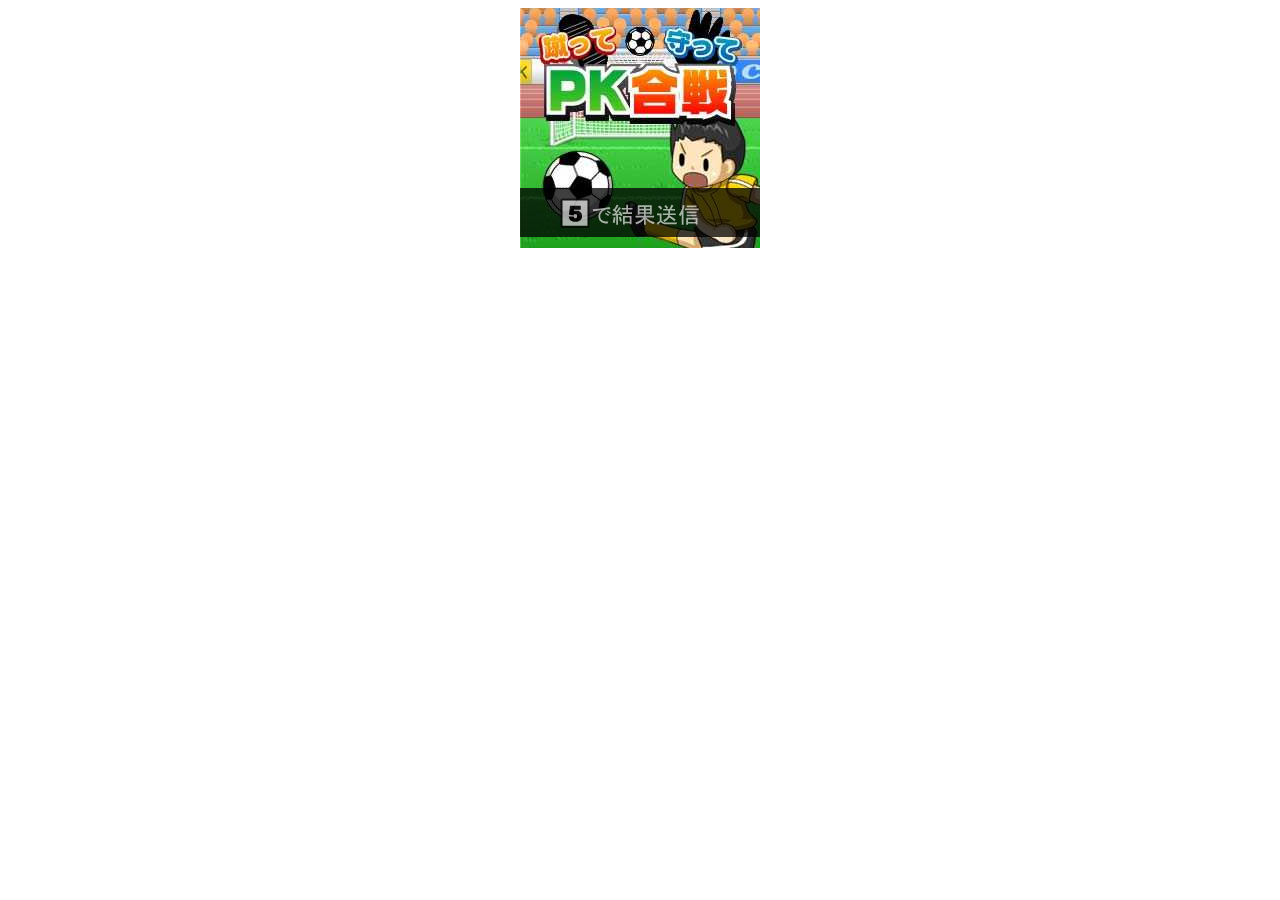
==== commit 841aa58c: "add canvas demo" ====
--- a/Canvas/football/index.html
+++ b/Canvas/football/index.html
@@ -242,7 +242,7 @@
         gameScene.removeChildren();
     }
 
-    waitingMatch();
+    setup();
 
     function setup() {
         // Create background
@@ -503,7 +503,9 @@
                                 winImg.x += 10;
                             } else {
                                 app.ticker.remove(moveStageImg);
-                                setTimeout(waitingMatch(), 1500);
+                                setTimeout(function () {
+                                    waitingMatch();
+                                }, 800);
                             }
                         };
                         app.ticker.add(moveStageImg);
@@ -641,7 +643,7 @@
 
         addGraphic(0x000000, 0.5, 0, 0, 240, 240);
         setTimeout(function () {
-            if (stPlace === gkPlace || (gkPlace !== 5 && !goal)) {
+            if (stPlace === gkPlace || (stPlace !== 5 && !goal)) {
                 renderMiss();
             } else {
                 renderGoal();
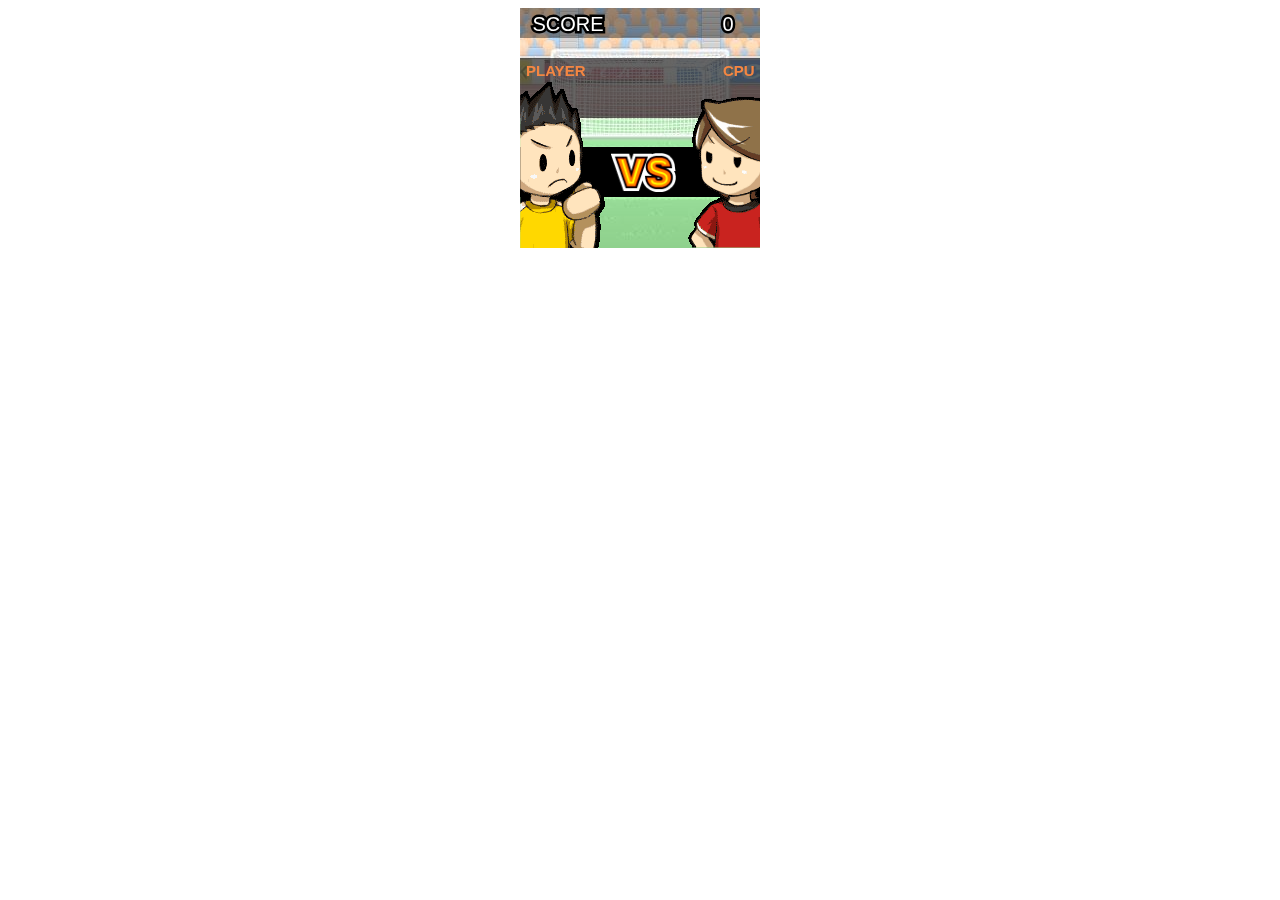
==== commit 0ef0579a: "add canvas demo" ====
--- a/Canvas/football/index.html
+++ b/Canvas/football/index.html
@@ -242,7 +242,7 @@
         gameScene.removeChildren();
     }
 
-    setup();
+    waitingMatch();
 
     function setup() {
         // Create background
@@ -312,42 +312,32 @@
             fill: '#f48642',
         }, 203, 55);
 
-        // Create vs
+        // Create character
         let vsContainer = addGraphic(0x000000, 1, 0, 164, 240, 0);
         let vsImg = addImage('images/share/vs.png', 90, 144, 0);
         vsImg.width = 67;
         vsImg.height = 41;
-        // Create player
         player = addImage('images/share/vs_player.png', -78, 68);
-        // Create cpu
         cpu = addImage('images/share/vs_cpu.png', 240, 81);
+
         let fadeOutElm = function () {
+            nameContainer.alpha = 0;
+            playerName.alpha = 0;
+            cpuName.alpha = 0;
+            scoreContainer.alpha = 0;
+            scoreTitle.alpha = 0;
+            scoreNumber.alpha = 0;
+
             if (player.x >= -90 || cpu.x < 240) {
                 player.x -= 3;
                 cpu.x += 3;
             }
 
             if (vsContainer.alpha > 0) {
-                vsContainer.alpha -= 0.02;
+                vsContainer.alpha -= 0.03;
             } else {
                 app.ticker.remove(fadeOutElm);
                 renderPlay();
-            }
-
-            if (nameContainer.alpha > 0 || scoreContainer.alpha > 0) {
-                nameContainer.alpha -= 0.02;
-                playerName.alpha -= 0.025;
-                cpuName.alpha -= 0.025;
-
-                scoreContainer.alpha -= 0.02;
-                scoreTitle.alpha -= 0.02;
-                scoreNumber.alpha -= 0.02;
-            } else {
-                playerName.alpha = 0;
-                cpuName.alpha = 0;
-
-                scoreTitle.alpha = 0;
-                scoreNumber.alpha = 0;
             }
 
             if (vsContainer.graphicsData[0].shape.width > 8) {
@@ -366,7 +356,6 @@
             }
         };
 
-        let fadeIn = true;
         let fadeInElm = function () {
             if (player.x < 0) {
                 player.x += 2;
@@ -391,7 +380,6 @@
                 vsImg.x += 1;
                 vsImg.height -= 2;
                 vsImg.y += 1;
-                fadeIn = false;
             }
 
             if (vsContainer.graphicsData[0].shape.height === 50 && vsImg.width < 67 && vsImg.height < 41) {
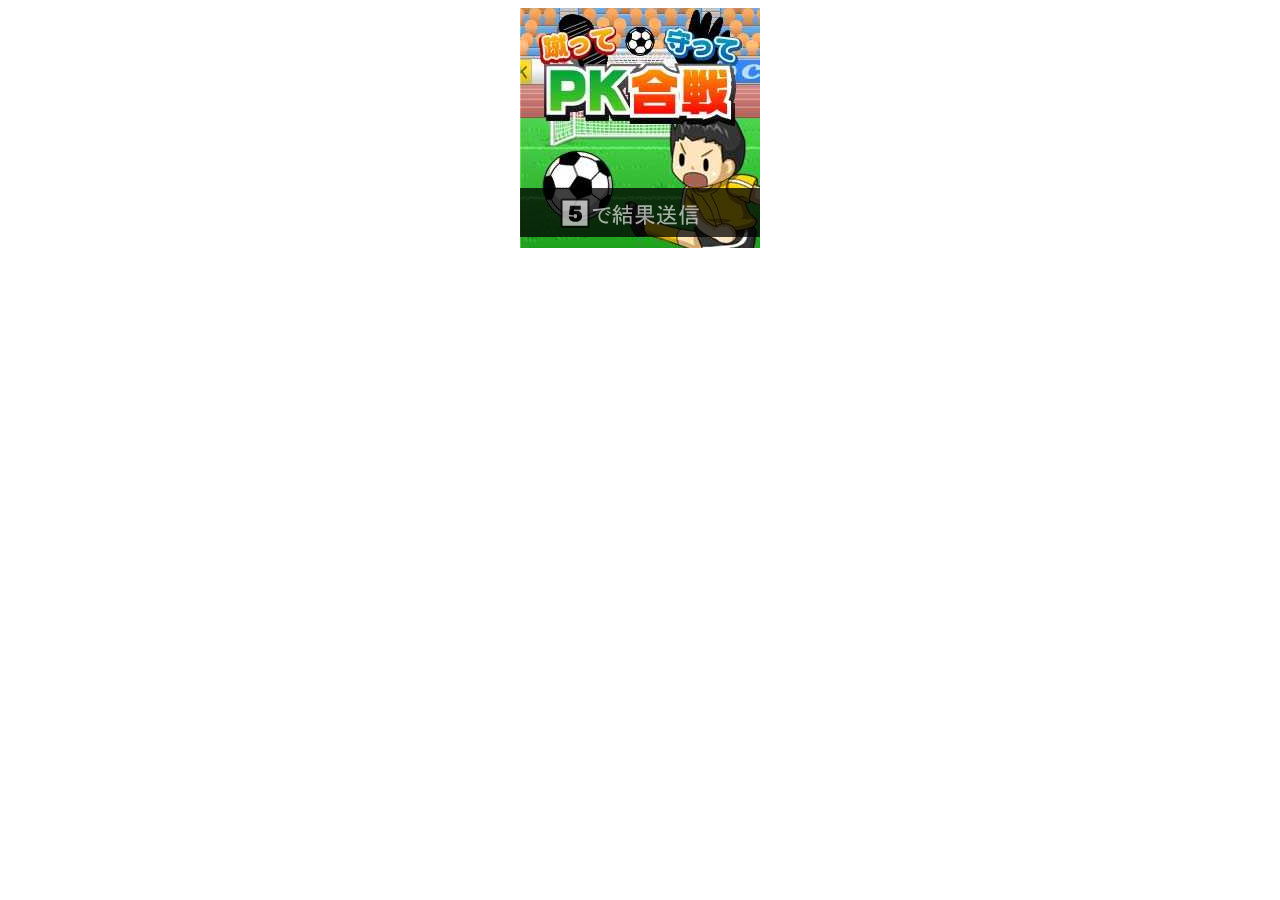
==== commit e856210e: "add canvas demo" ====
--- a/Canvas/football/index.html
+++ b/Canvas/football/index.html
@@ -242,7 +242,7 @@
         gameScene.removeChildren();
     }
 
-    waitingMatch();
+    setup();
 
     function setup() {
         // Create background
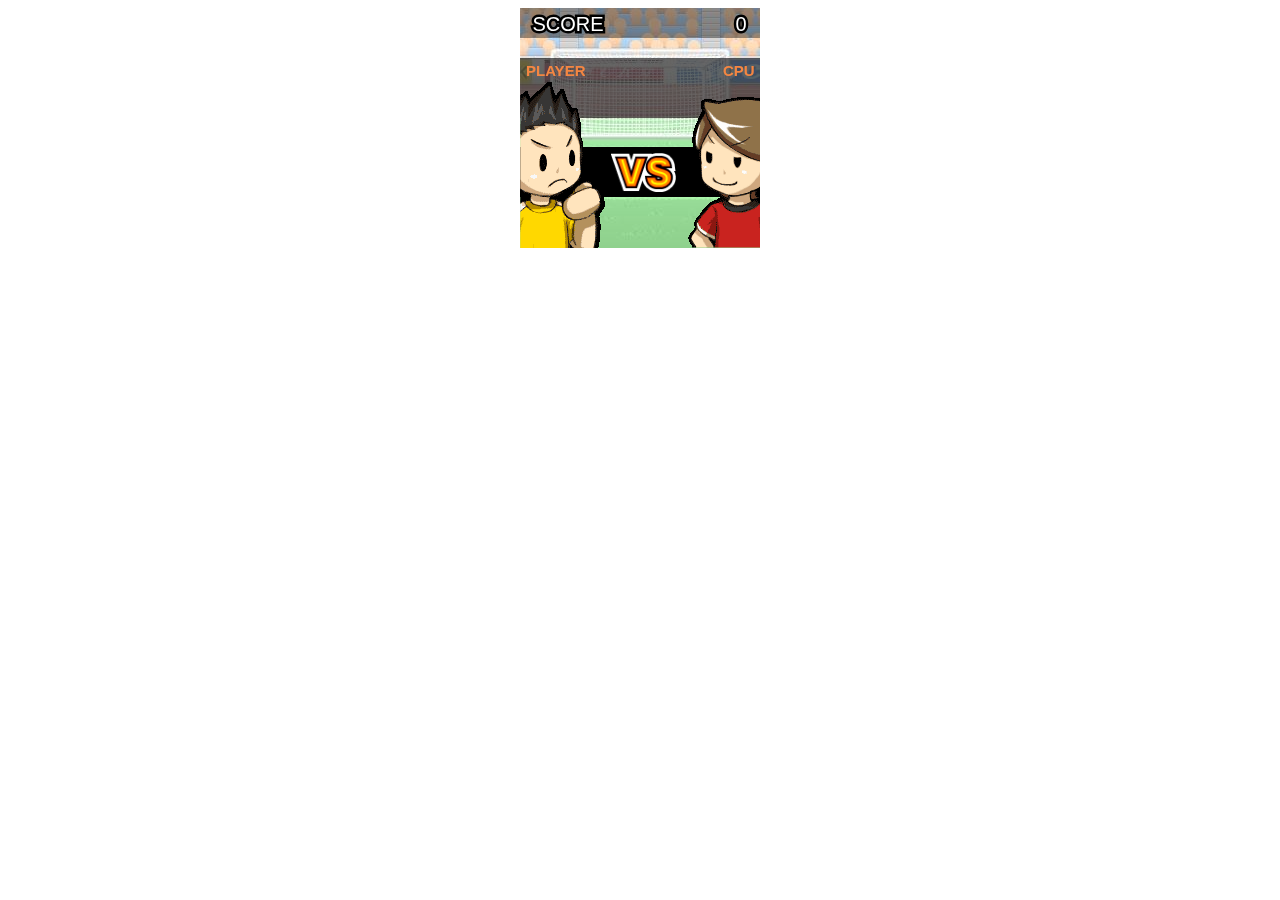
==== commit bf2345ef: "add canvas demo" ====
--- a/Canvas/football/index.html
+++ b/Canvas/football/index.html
@@ -208,8 +208,12 @@
     }
 
     function addText(text, options, x, y, parent = gameScene) {
-        let element = new Text(text, options);
+        let textStyle = new PIXI.TextStyle(options);
+        let element = new Text(text, textStyle);
         setPosition(element, x, y);
+        if (options.align === 'right') {
+            element.anchor.x = 1;
+        }
         parent.addChild(element);
 
         return element;
@@ -242,7 +246,7 @@
         gameScene.removeChildren();
     }
 
-    setup();
+    waitingMatch();
 
     function setup() {
         // Create background
@@ -293,11 +297,13 @@
         }, 10, 2, scoreContainer);
 
         let scoreNumber = addText(score, {
+            width: 80,
+            align: 'right',
             fontSize: 20,
             fill: '#FFFFFF',
             stroke: '#000000',
             strokeThickness: 5
-        }, 200, 2);
+        }, 230, 2);
 
         // Create character name
         let nameContainer = addGraphic(0x000000, 0.6, 0, 50, 240, 60);
@@ -410,11 +416,13 @@
         gameScene.addChild(scoreTitle);
 
         addText(score, {
+            width: 80,
+            align: 'right',
             fontSize: 20,
             fill: '#FFFFFF',
             stroke: '#000000',
             strokeThickness: 5
-        }, 200, 2);
+        }, 230, 2);
 
         let loseImg = addImage('images/share/youlose.png', -193, 75);
         let moveLoseImg = function () {
@@ -434,11 +442,12 @@
                                 gameScene.addChild(background);
                                 addImage('images/share/end_background.png', -20, -5);
                                 addText(score, {
+                                    width: 80,
+                                    align: 'right',
                                     fontWeight: 'bold',
                                     fontSize: 20,
-                                    align: 'right',
                                     fill: '#000000',
-                                }, 150, 101);
+                                }, 210, 101);
                                 let continueImg = addImage('images/share/continue_label.png', 40, 190, 0);
                                 continueImg.interactive = true;
                                 continueImg.buttonMode = true;
@@ -472,11 +481,13 @@
             gameScene.addChild(scoreTitle);
 
             addText(score, {
+                width: 80,
+                align: 'right',
                 fontSize: 20,
                 fill: '#FFFFFF',
                 stroke: '#000000',
                 strokeThickness: 5
-            }, 200, 2);
+            }, 230, 2);
 
             let winImg = addImage('images/share/youwin.png', -193, 75);
             let moveWinImg = function () {
@@ -535,9 +546,11 @@
 
         gameScene.removeChild(gameBoarTurn);
         gameBoarTurn = addText(playerTurn === cpuTurn ? playerTurn + 1 : playerTurn, {
+            width: 20,
+            align: 'right',
             fontSize: 11,
             fill: '#000000'
-        }, 185, 190);
+        }, 198, 190);
 
         gameScene.removeChild(playerGameBoardText);
         playerGameBoardText = addText(playerScore, {
@@ -594,7 +607,7 @@
     function renderGoal() {
         if (gameTurn === 'player') {
             playerScore += 1;
-            score += round * 100;
+            score += round * 500;
         } else {
             cpuScore += 1;
         }
@@ -708,11 +721,13 @@
         gameScene.addChild(scoreTitle);
 
         addText(score, {
+            width: 80,
+            align: 'right',
             fontSize: 20,
             fill: '#FFFFFF',
             stroke: '#000000',
             strokeThickness: 5
-        }, 200, 2);
+        }, 230, 2);
 
         Object.keys(gkImg).forEach(function (index) {
             gkCharacter[index] = addImage(gkImg[index].url, gkImg[index].x, gkImg[index].y, 0);
